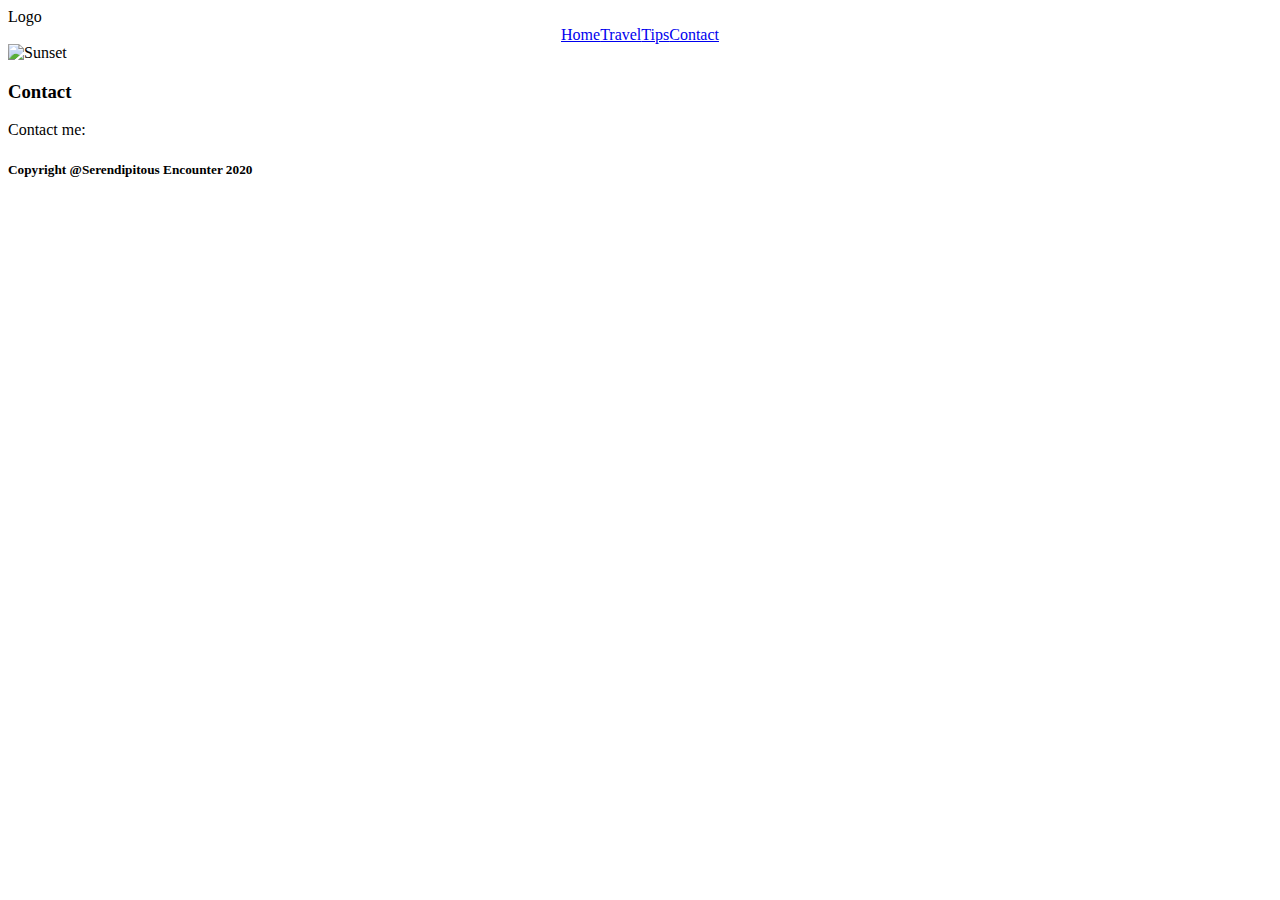
==== contact.html @ 1414564e "Update contact.html" ====
<!doctype html>
<html lang="en">
<head>
    <meta charset="UTF-8">
    <meta name="viewport"  content="width=device-width, initial-scale=1.0">
    <link href="https://fonts.googleapis.com/css2?family=Grandstander:wght@400;500&display=swap" rel="stylesheet">
    <link rel="stylesheet" href="style.css" />
    <title>Serendipitous Encounter</title>
</head>
<body>
  <nav class="nav">
    <div class="nav-logo">Logo</div>
    <div style="width: 100%; display: flex; justify-content: center;">
      <a class="nav-link" href="index.html">Home</a>
      <a class="nav-link" href="travel.html">Travel</a>
      <a class="nav-link" href="tips.html">Tips</a>
      <a class="nav-link" href="contact.html">Contact</a>
    </div>
  </nav>
  <div class="container">
    <div class="row">
      <img src="sunset.jpg" class="content-img" alt="Sunset">
    </div>
    <div class="row-center">
      <h3 class="logo"> Contact</h3>

      <p> Contact me: </p>

</body>
  <footer class="footer-row">
      <h5> Copyright @Serendipitous Encounter 2020 </h5>
  </footer>
</html>
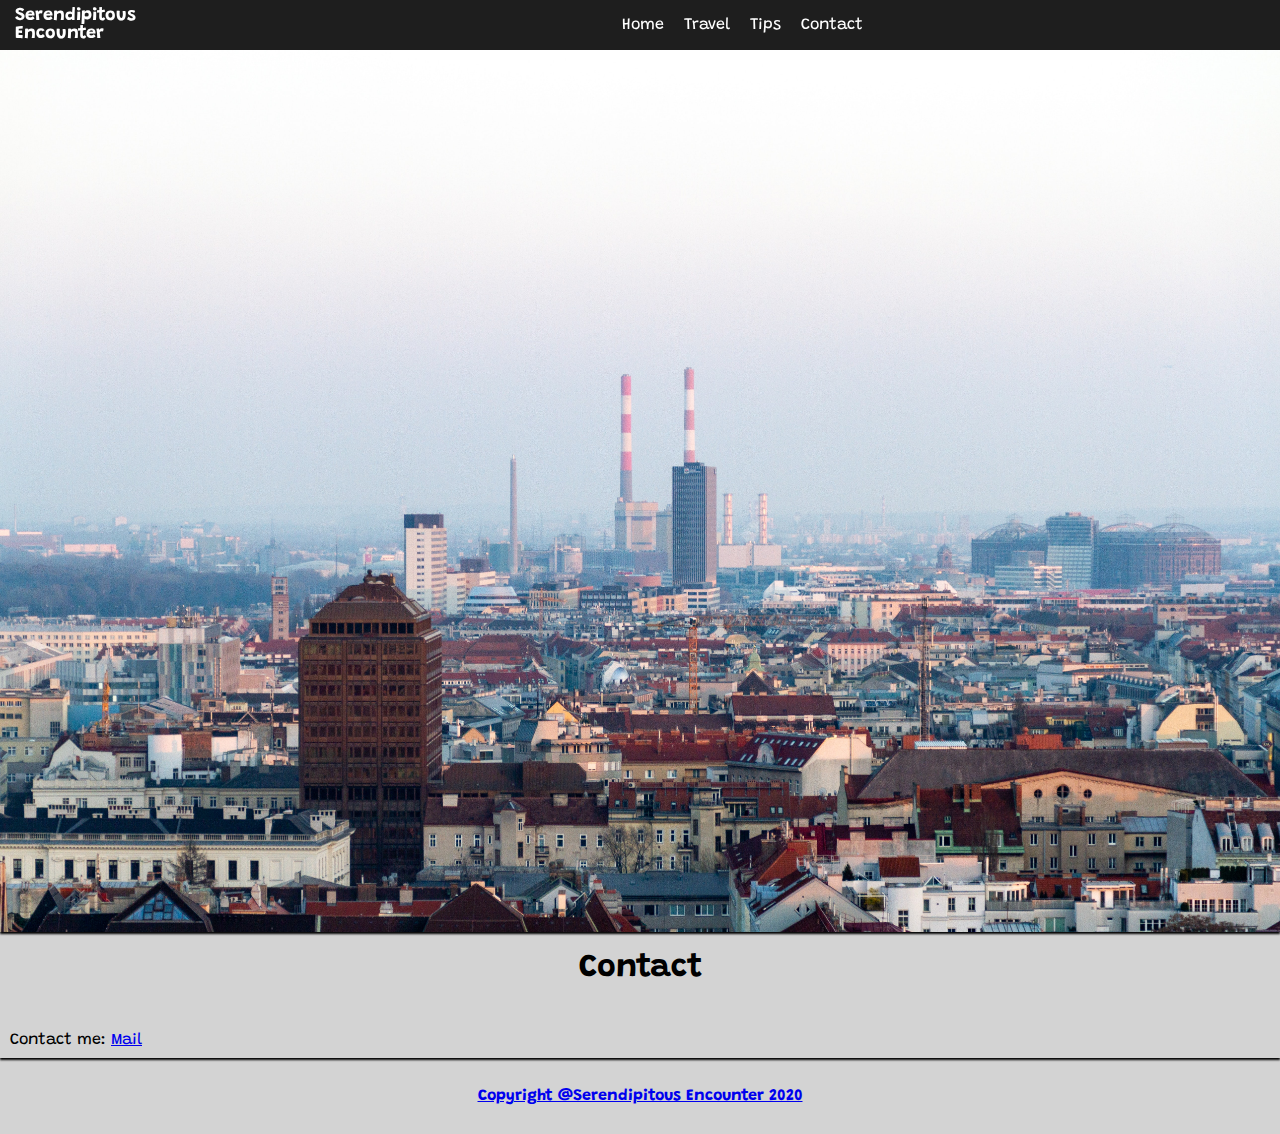
==== commit f3f9410d: "Add files via upload" ====
--- a/contact.html
+++ b/contact.html
@@ -9,7 +9,7 @@
 </head>
 <body>
   <nav class="nav">
-    <div class="nav-logo">Logo</div>
+    <div class="nav-logo">Serendipitous Encounter</div>
     <div style="width: 100%; display: flex; justify-content: center;">
       <a class="nav-link" href="index.html">Home</a>
       <a class="nav-link" href="travel.html">Travel</a>
@@ -19,15 +19,15 @@
   </nav>
   <div class="container">
     <div class="row">
-      <img src="sunset.jpg" class="content-img" alt="Sunset">
+      <img src="bg3.jpg" class="content-img" alt="logo">
     </div>
-    <div class="row-center">
-      <h3 class="logo"> Contact</h3>
-
-      <p> Contact me: </p>
-
+      <div class="row-center">
+      <h1>Contact</h1>
+    </div>
+      <p> Contact me: <a href="mailto:liudvika.smaizyte@gmail.com">Mail</p>
+    </div>
+  <footer class="footer-row">
+      <b> Copyright @Serendipitous Encounter 2020 </b>
+  </footer>
 </body>
-  <footer class="footer-row">
-      <h5> Copyright @Serendipitous Encounter 2020 </h5>
-  </footer>
 </html>
--- a/style.css
+++ b/style.css
@@ -0,0 +1,124 @@
+html, body {
+  font-family: 'Grandstander', cursive;
+  margin: 0;
+  background-color: lightgray;
+}
+
+h4 {
+  font-weight: bold;
+  margin-left: 15px;
+  text-align: center;
+}
+
+p {
+  padding: 10px;
+}
+img {
+  box-shadow: 0px 2px 2px black;
+}
+
+li {
+  text-align: center;
+}
+
+.card {
+  width: 70%;
+  padding: 15px;
+  background-color: white;
+  border: 1px solid grey;
+  border-radius: 5px;
+}
+
+.card-reverse {
+  width: 70%;
+  padding: 15px;
+  position: fixed;
+  right: 8px;
+  background-color: white;
+  border: 1px solid grey;
+  border-radius: 5px;
+}
+
+nav {
+  display: flex;
+  background-color: rgba(0,0,0,0.86);
+  align-items: center;
+  height: 50px;
+  padding-left: 15px;
+  padding-right: 15px;
+  position: sticky;
+  top: 0;
+}
+
+.nav-logo {
+  color: white;
+  font-size: 18px;
+  font-weight: bold;
+}
+
+.nav-link {
+  color: white;
+  padding-left: 20px;
+  text-decoration: none;
+  display: inline-block;
+  transition: font-size .2s ease-in-out;
+}
+
+.nav-link:hover {
+  color: rgb(47, 193, 214);
+  font-size: 22px;
+}
+
+#nav {
+  width: 100%;
+  display: flex;
+  justify-content: center;
+  align-items: center;
+}
+
+.container {
+  width: 100%;
+  margin-right: auto;
+  margin-left: auto;
+  box-shadow: 0px 2px 2px black;
+}
+
+.row {
+  display: flex;
+  flex-wrap: wrap;
+}
+
+.row-center {
+  display: flex;
+  flex-wrap: wrap;
+  justify-content: center;
+  align-items: center;
+}
+
+.button {
+  background-color: #24cab6;
+  border: none;
+  color: white;
+  padding: 20px 35px;
+  text-align: center;
+  text-decoration: none;
+  margin: auto;
+  font-size: 16px;
+  justify-content: center;
+}
+.content-img {
+  width: 100%;
+  height: 98vh;
+}
+
+.main-img {
+  max-width: 500px;
+  margin: 0 auto;
+  box-shadow: 0px 2px 2px black;
+}
+
+.footer-row {
+  margin-top: 30px;
+  margin-bottom: 30px ;
+  text-align: center;
+}
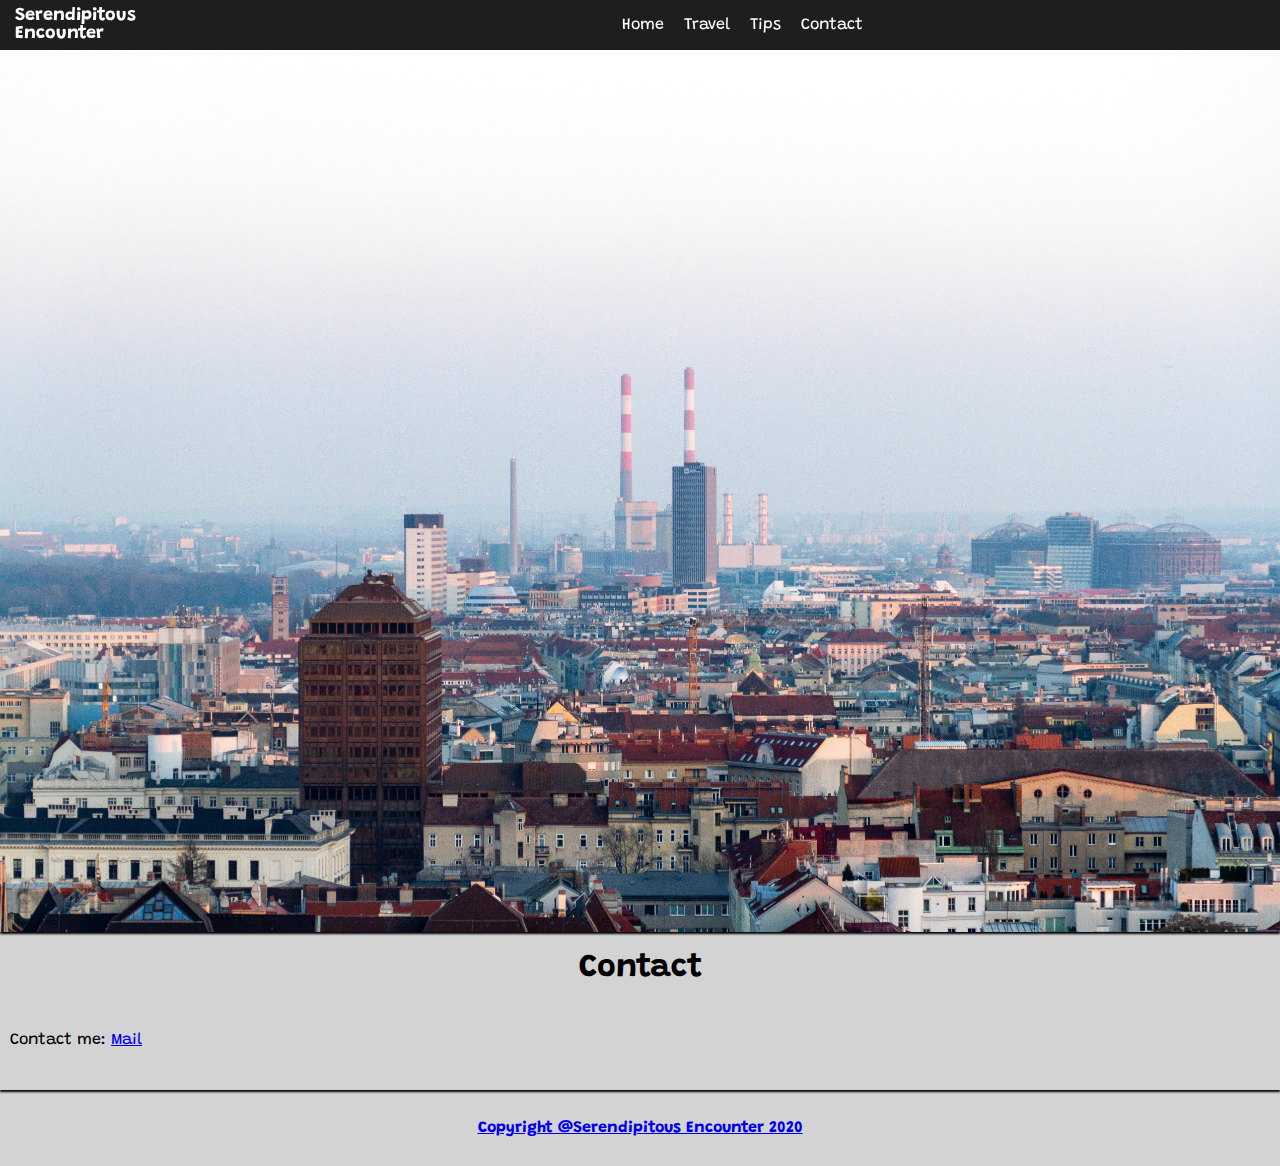
==== commit dc108ede: "Add files via upload" ====
--- a/contact.html
+++ b/contact.html
@@ -25,6 +25,7 @@
       <h1>Contact</h1>
     </div>
       <p> Contact me: <a href="mailto:liudvika.smaizyte@gmail.com">Mail</p>
+      <br>
     </div>
   <footer class="footer-row">
       <b> Copyright @Serendipitous Encounter 2020 </b>
--- a/style.css
+++ b/style.css
@@ -29,7 +29,7 @@
   border-radius: 5px;
 }
 
-.card-reverse {
+.card-right {
   width: 70%;
   padding: 15px;
   position: fixed;
@@ -113,6 +113,7 @@
 
 .main-img {
   max-width: 500px;
+  max-height: 420px;
   margin: 0 auto;
   box-shadow: 0px 2px 2px black;
 }
